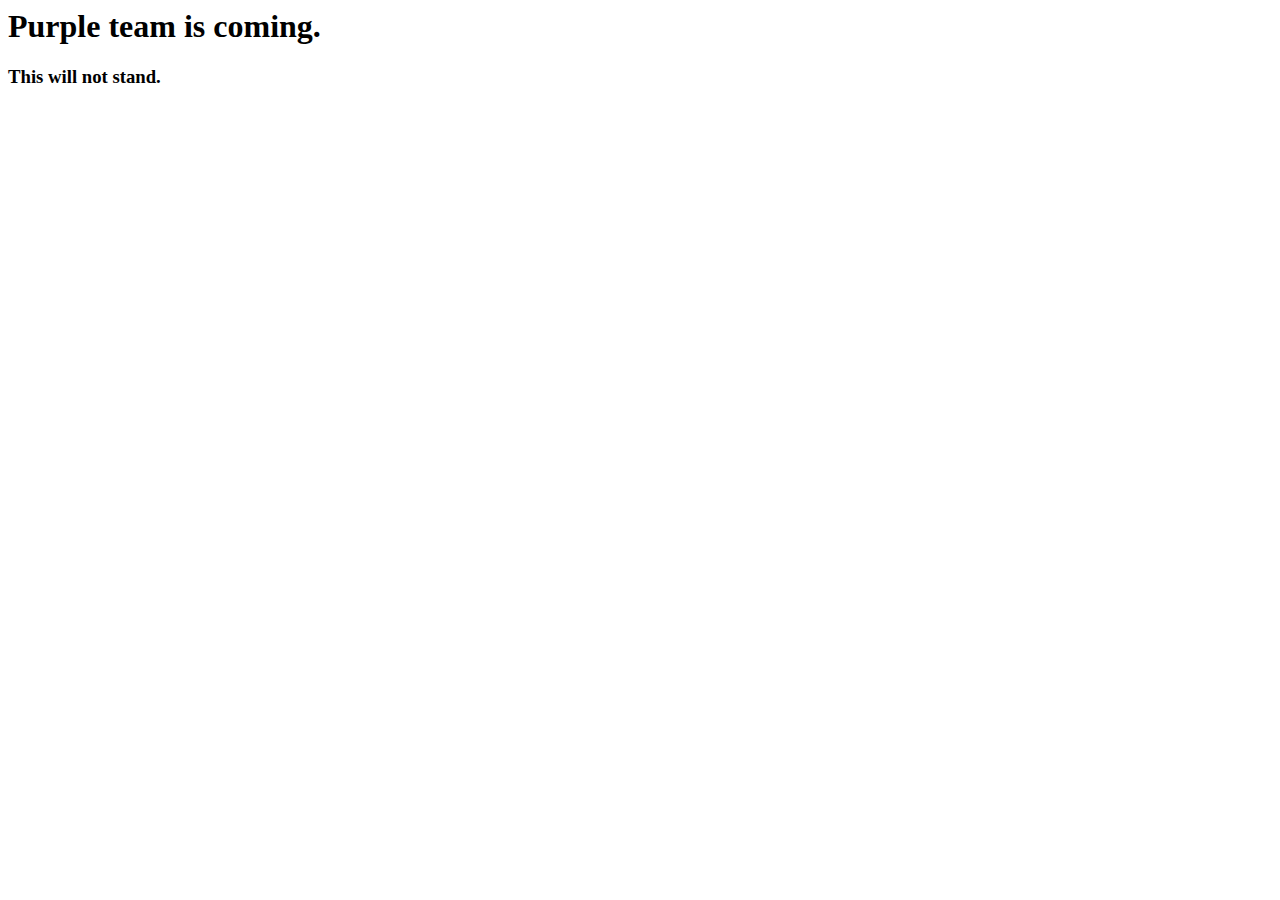
==== 7288461ynisi.onion.html @ 14028034 "fds" ====
<html>
<head>
  <link rel="preconnect" href="https://fonts.googleapis.com">
  <link rel="preconnect" href="https://fonts.gstatic.com" crossorigin>
  <link href="https://fonts.googleapis.com/css2?family=Source+Code+Pro&display=swap" rel="stylesheet">
  <link rel="preconnect" href="https://fonts.googleapis.com">
  <link rel="preconnect" href="https://fonts.gstatic.com" crossorigin>
  <link href="https://fonts.googleapis.com/css2?family=Noto+Sans+KR&display=swap" rel="stylesheet">
</head>
<body>
<div class="title">
  <h1 class="head">Purple team is coming.</h1>
</div>
<div class="main">
  <h3 class="text">This will not stand.</h3>
</div>
</body>
</html>
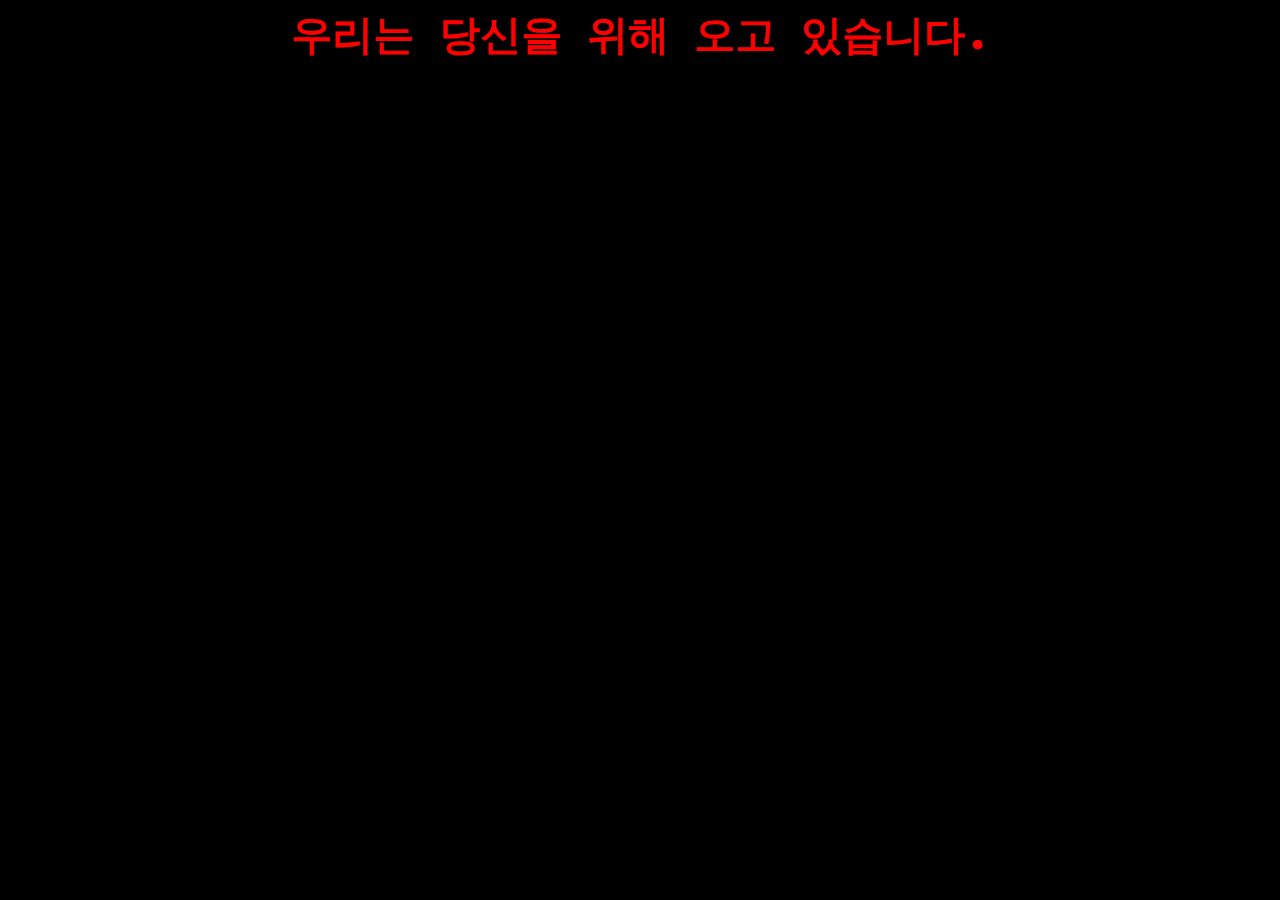
==== commit 5aa28439: "ahahahhah" ====
--- a/7288461ynisi.onion.html
+++ b/7288461ynisi.onion.html
@@ -1,5 +1,7 @@
 <html>
 <head>
+  <title>Copy and paste.</title>
+  <link rel="stylesheet" href="main.css">
   <link rel="preconnect" href="https://fonts.googleapis.com">
   <link rel="preconnect" href="https://fonts.gstatic.com" crossorigin>
   <link href="https://fonts.googleapis.com/css2?family=Source+Code+Pro&display=swap" rel="stylesheet">
@@ -8,11 +10,8 @@
   <link href="https://fonts.googleapis.com/css2?family=Noto+Sans+KR&display=swap" rel="stylesheet">
 </head>
 <body>
-<div class="title">
-  <h1 class="head">Purple team is coming.</h1>
-</div>
 <div class="main">
-  <h3 class="text">This will not stand.</h3>
+  <h3 class="text">우리는 당신을 위해 오고 있습니다.</h3>
 </div>
 </body>
 </html>
--- a/main.css
+++ b/main.css
@@ -0,0 +1,35 @@
+.head {
+  color: purple;
+  font-size: 50;
+}
+
+.title {
+  font-family: 'Source Code Pro', monospace;
+  text-align: center;
+}
+
+.text {
+  font-family: 'Source Code Pro', monospace;
+  text-align: center;
+}
+
+.main {
+  color: red;
+  font-size: 35;
+}
+
+.timercont {
+  text-align: center;
+  color: red;
+  font-size: 40;
+  font-family: 'Noto Sans KR', sans-serif;
+}
+
+.hidden {
+  color: black;
+  font-size: 5;
+}
+
+body {
+  background-color: black;
+}
